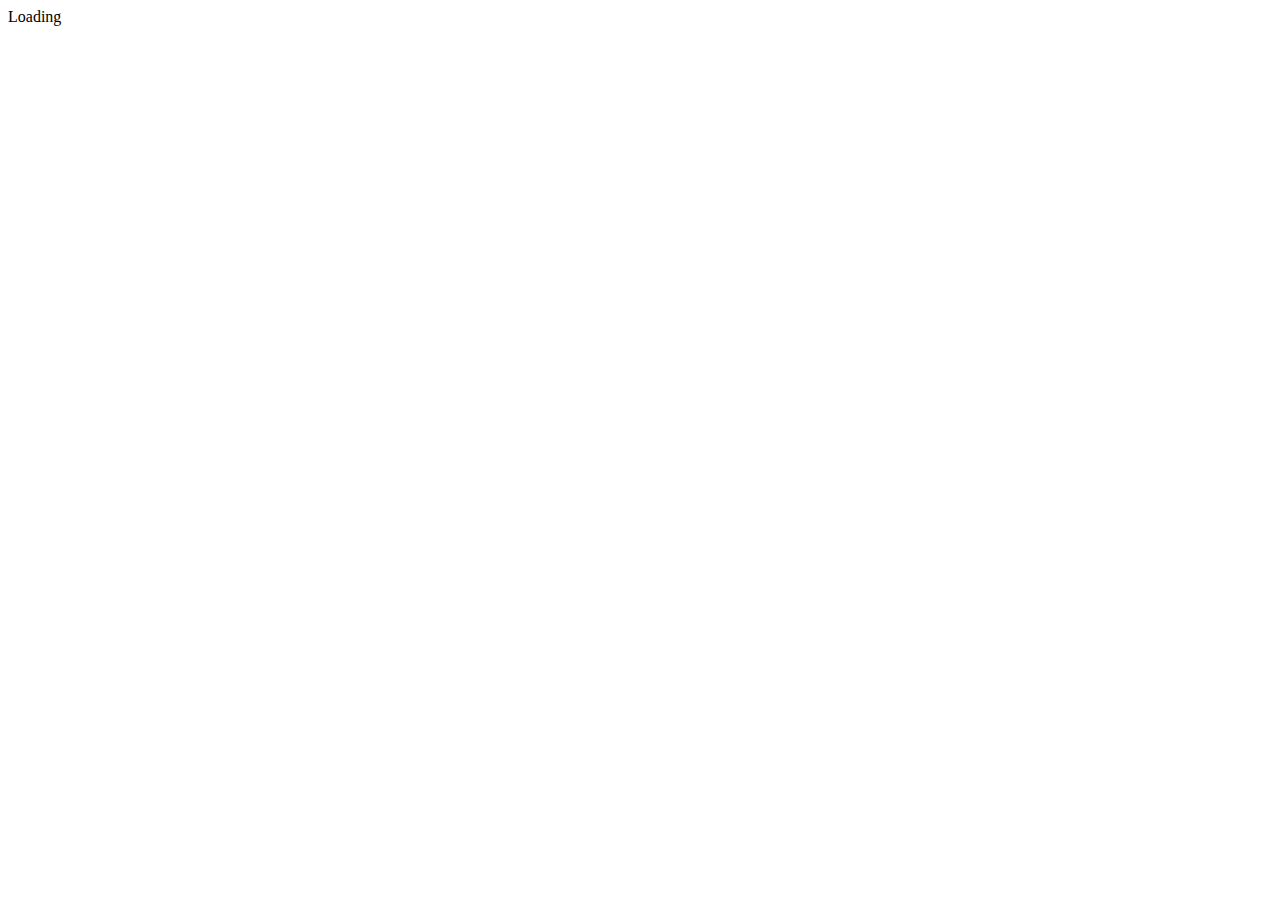
==== index.html @ 6bab4d28 "preview update" ====
<!DOCTYPE html>
<html lang="en">
<head>
    <meta charset="UTF-8">
    <meta name="viewport" content="width=device-width, initial-scale=1.0">
    <title>CSS Preview</title>
</head>
<body>
    <a ref="loading/index.html">Loading</a>
    
</body>
</html>
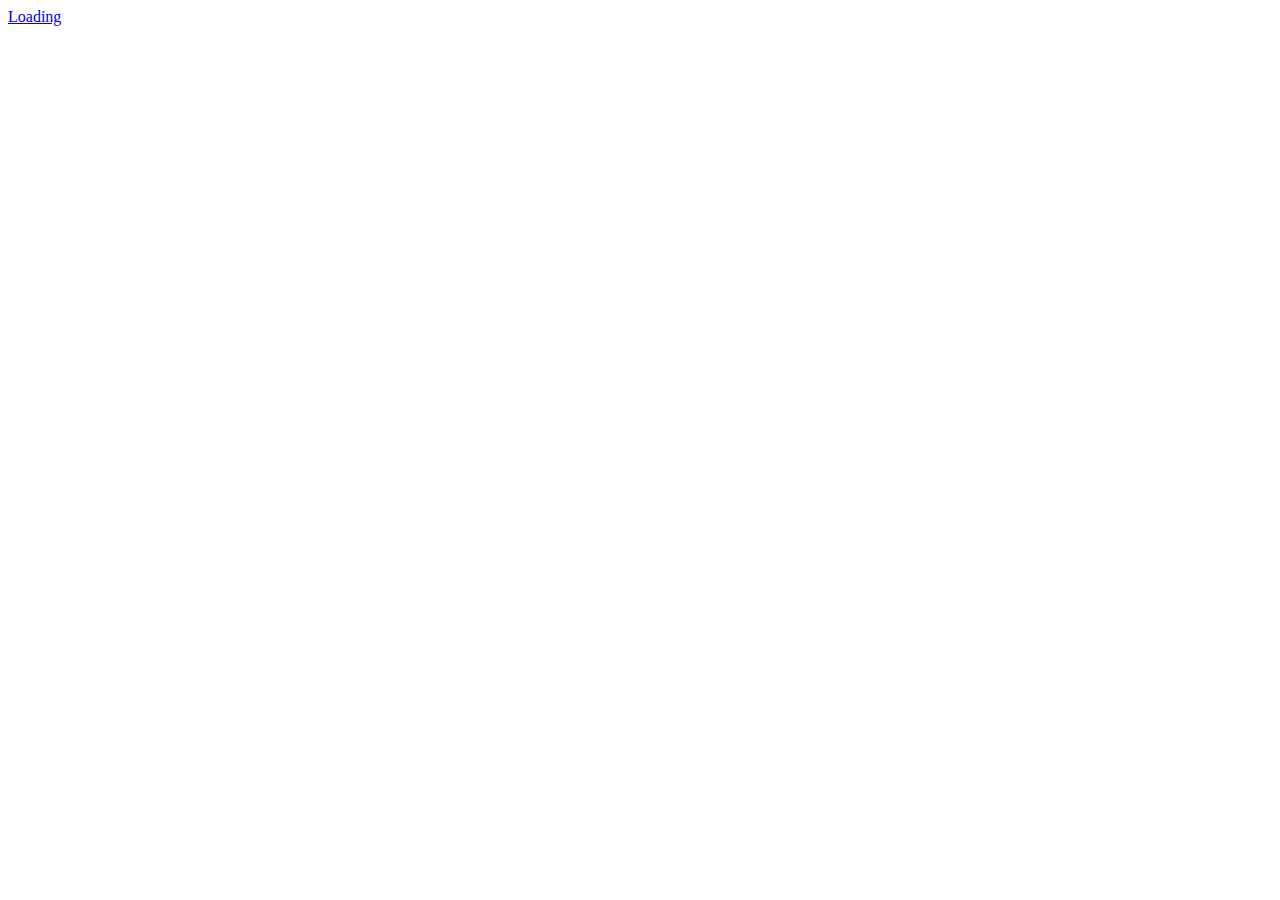
==== commit 3d65e250: "great" ====
--- a/index.html
+++ b/index.html
@@ -1,12 +1,12 @@
-<!DOCTYPE html>
-<html lang="en">
-<head>
-    <meta charset="UTF-8">
-    <meta name="viewport" content="width=device-width, initial-scale=1.0">
-    <title>CSS Preview</title>
-</head>
-<body>
-    <a ref="loading/index.html">Loading</a>
-    
-</body>
+<!DOCTYPE html>
+<html lang="en">
+<head>
+    <meta charset="UTF-8">
+    <meta name="viewport" content="width=device-width, initial-scale=1.0">
+    <title>CSS Preview</title>
+</head>
+<body>
+    <a href="loading/index.html">Loading</a>
+    
+</body>
 </html>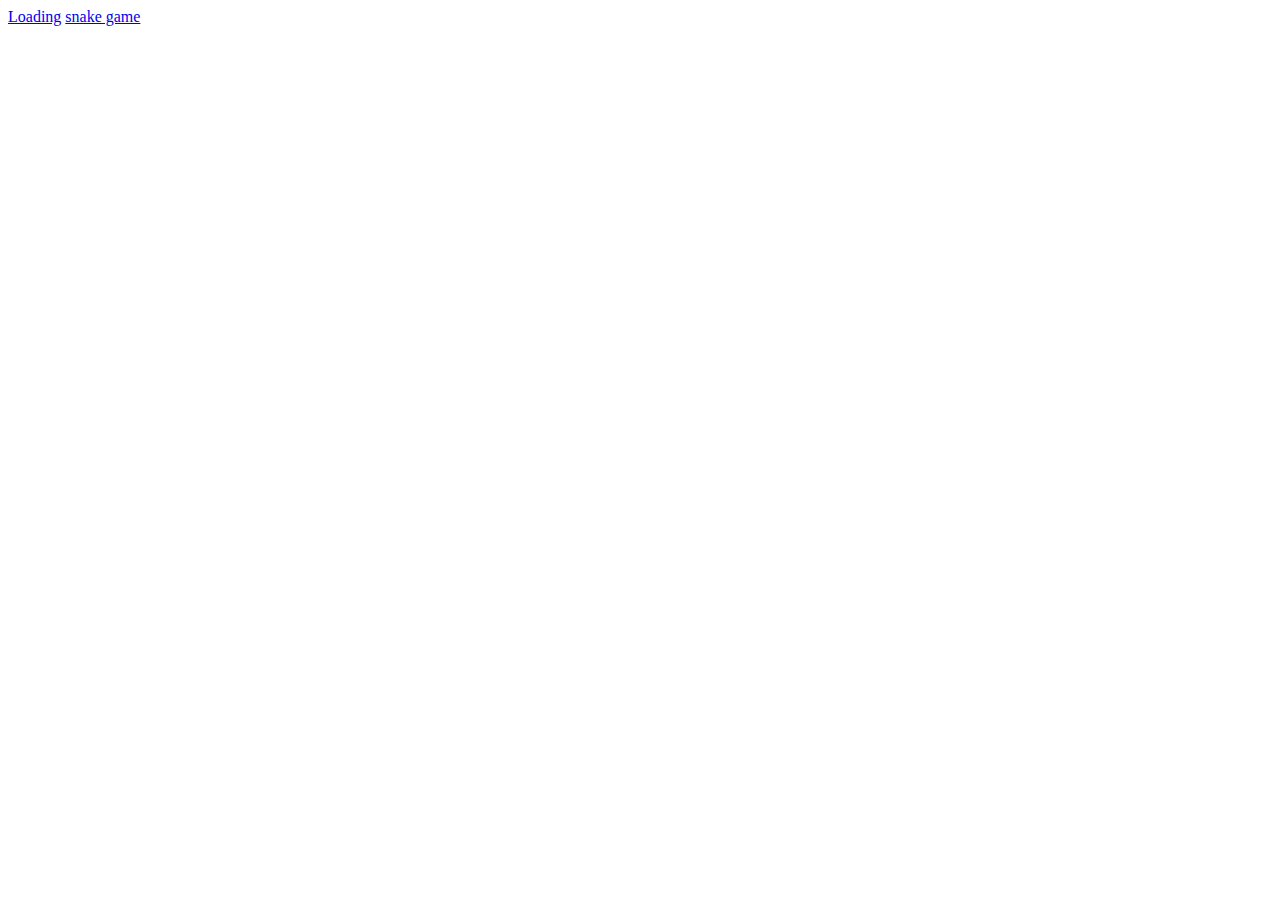
==== commit d431b75c: "snake game update" ====
--- a/index.html
+++ b/index.html
@@ -7,6 +7,7 @@
 </head>
 <body>
     <a href="loading/index.html">Loading</a>
+    <a href="snake/snake.html">snake game</a>
     
 </body>
 </html>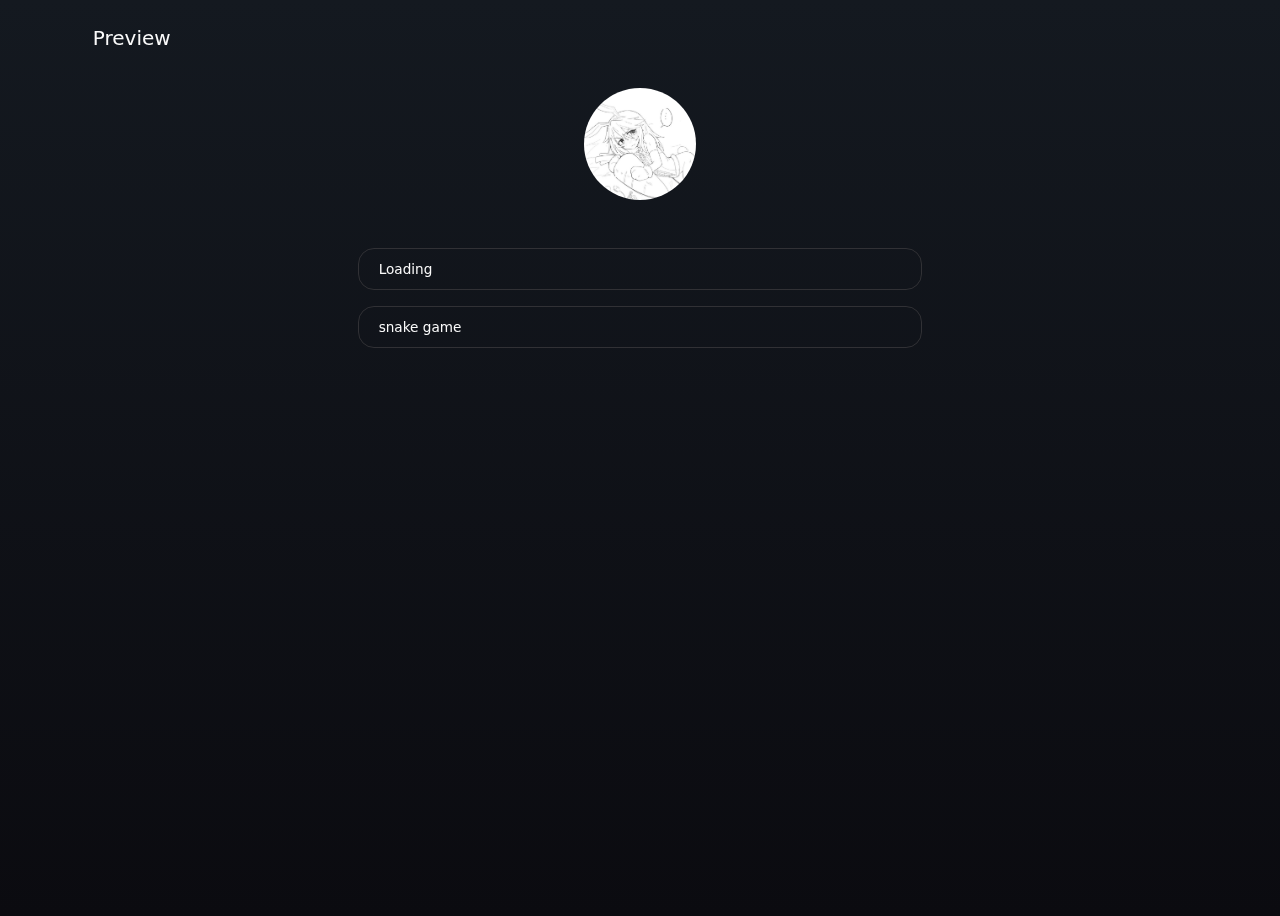
==== commit ed27d0dc: "home page update" ====
--- a/index.html
+++ b/index.html
@@ -4,10 +4,31 @@
     <meta charset="UTF-8">
     <meta name="viewport" content="width=device-width, initial-scale=1.0">
     <title>CSS Preview</title>
+    <link rel="stylesheet" href="main.css">
 </head>
 <body>
-    <a href="loading/index.html">Loading</a>
-    <a href="snake/snake.html">snake game</a>
-    
+    <div class="base">
+        <header>
+            <a class="preview" href="index.html" aria-label="Brand">Preview</a>
+        </header>
+        <main>
+            <section class="inner">
+                <img src="img/ava3fit.jpg" alt="profile" class="imgpf">
+                <div class="project">
+                    <ul class="viewlist">
+                        <li class="gap"></li>
+                        <a href="loading/index.html" class="item">Loading</a>
+                        <li class="gap"></li>
+                        <a href="snake/snake.html" class="item">snake game</a>
+                        <li class="gap"></li>
+                        <li class="gap"></li>
+
+
+                    </ul>
+                </div>
+            </section>
+        </main>
+
+    </div>
 </body>
 </html>--- a/main.css
+++ b/main.css
@@ -0,0 +1,179 @@
+body {
+    display: flex;
+    justify-content: center;
+    min-height: 100vh;
+    /* background: radial-gradient(
+        farthest-side at 10% 90%, #141920, #0b0b10
+    ); */
+    background: linear-gradient(
+        #141920,
+        #0b0b10
+    );
+}
+
+.base {
+    width: 100%;
+    max-width: 70rem;
+    padding-left: 2.5rem;
+    padding-right: 2.5rem;
+    text-align: left;
+}
+
+header {
+    display: flex;
+    align-items: center;
+    top: 1.5rem;
+    justify-content: space-between;
+    margin: 0 0.8rem 3rem 0.8rem;
+    z-index: 30;
+    position: sticky;
+    font-family: system-ui, -apple-system, BlinkMacSystemFont, 'Segoe UI', Roboto, Oxygen, Ubuntu, Cantarell, 'Open Sans', 'Helvetica Neue', sans-serif;
+    color: hsl(0 0% 98% / 1);
+    color-scheme: dark;
+    text-size-adjust: 100%;
+    transition: padding .3s,
+        transform .3s,
+        margin-inline .3s,
+        border .15s,
+        background-color .15s;
+}
+
+.preview:link {
+    font-family: system-ui, -apple-system, BlinkMacSystemFont, 'Segoe UI', Roboto, Oxygen, Ubuntu, Cantarell, 'Open Sans', 'Helvetica Neue', sans-serif;
+    color: hsl(0 0% 98% / 1);
+    text-decoration: none;
+    z-index: 30;
+    font-size: 1.25rem;
+    line-height: 1.75rem;
+}
+
+.preview:visited {
+    font-family: system-ui, -apple-system, BlinkMacSystemFont, 'Segoe UI', Roboto, Oxygen, Ubuntu, Cantarell, 'Open Sans', 'Helvetica Neue', sans-serif;
+    color: hsl(0 0% 98% / 1);
+    text-decoration: none;
+    z-index: 30;
+    font-size: 1.25rem;
+    line-height: 1.75rem;
+}
+
+.preview:hover {
+    font-family: system-ui, -apple-system, BlinkMacSystemFont, 'Segoe UI', Roboto, Oxygen, Ubuntu, Cantarell, 'Open Sans', 'Helvetica Neue', sans-serif;
+    color: hsl(195 95% 85% / 1);
+    text-decoration: none;
+    z-index: 30;
+    font-size: 1.25rem;
+    line-height: 1.75rem;
+}
+
+.inner {
+    animation-delay: 50ms;
+    display: flex;
+    row-gap: 1.75rem;
+    align-items: center;
+    flex-direction: column;
+    margin-bottom: 2.5rem;
+    animation: 300ms fade-in-up;
+    text-align: left;
+}
+
+.imgpf {
+    height: 7rem;
+    width: auto;
+    border-radius: 50%;
+    overflow: hidden;
+    padding: .25rem;
+}
+
+main {
+    display: flex;
+    width: 100%;
+    flex-direction: column;
+    align-items: center;
+    text-align: left;
+}
+
+.project {
+    display: flex;
+    justify-content: center;
+    width: 83%;
+    min-width: 9rem;
+    display: flex;
+    flex-direction: row;
+    text-align: left;
+    border-color: hsl(240 3.7% 19.9% / 1);
+    box-sizing: border-box;
+    font-family: system-ui, -apple-system, BlinkMacSystemFont, 'Segoe UI', Roboto, Oxygen, Ubuntu, Cantarell, 'Open Sans', 'Helvetica Neue', sans-serif;
+    color: hsl(0 0% 98% / 1);
+    color-scheme: dark;
+    text-size-adjust: 100%;
+    font-size: 1.25rem;
+    line-height: 1.75rem;
+
+}
+
+.viewlist {
+    display: flex;
+    flex-direction: column;
+    box-sizing: border-box;
+    text-align: left;
+    list-style-position: outside;
+    list-style-type: none;
+    white-space: nowrap;
+    margin: 0;
+    padding-inline-start: 0;
+    margin-block-start: 0;
+    margin-block-end: 0;
+    padding-left: 0;
+}
+
+.gap {
+    flex-direction: row;
+    margin: 1rem 0 0 0;
+}
+
+.item:link {
+    font-family: system-ui, -apple-system, BlinkMacSystemFont, 'Segoe UI', Roboto, Oxygen, Ubuntu, Cantarell, 'Open Sans', 'Helvetica Neue', sans-serif;
+    color: hsl(0 0% 98% / 1);
+    text-decoration: none;
+    z-index: 30;
+    font-size: 0.85rem;
+    line-height: 1.75rem;
+    border: 1px solid hsl(240 3.7% 19.9% / 1) !important;
+    padding: 6px 460px 6px 20px;
+    border-radius: 16px;
+    box-sizing: border-box;
+    display: inline-block;
+    text-align: left;
+    transition: background-color .3s, box-shadow .3s, backdrop-filter .3s;
+    background-color: inherit;
+    box-shadow: none;
+    backdrop-filter: unset;
+}
+
+.item:visited {
+    font-family: system-ui, -apple-system, BlinkMacSystemFont, 'Segoe UI', Roboto, Oxygen, Ubuntu, Cantarell, 'Open Sans', 'Helvetica Neue', sans-serif;
+    color: hsl(0 0% 98% / 1);
+    text-decoration: none;
+    text-anchor: start;
+    z-index: 30;
+    font-size: 1rem;
+    line-height: 1.75rem;
+    border: 1px solid hsl(240 3.7% 19.9% / 1) !important;
+    padding: 6px 200px;
+    border-radius: 16px;
+    box-sizing: border-box;
+    display: inline-block;
+    text-align: left;
+    transition: background-color .3s, box-shadow .3s, backdrop-filter .3s;
+    background-color: inherit;
+    box-shadow: none;
+    backdrop-filter: unset;
+}
+
+.item:hover {
+    transition: background-color .3s, box-shadow .3s, backdrop-filter .3s;
+    background-color: rgb(255, 255, 255, 0.1);
+    box-shadow: 0 25px 45px rgba(0, 0, 0, 0.1);
+    backdrop-filter: blur(4px);
+
+}